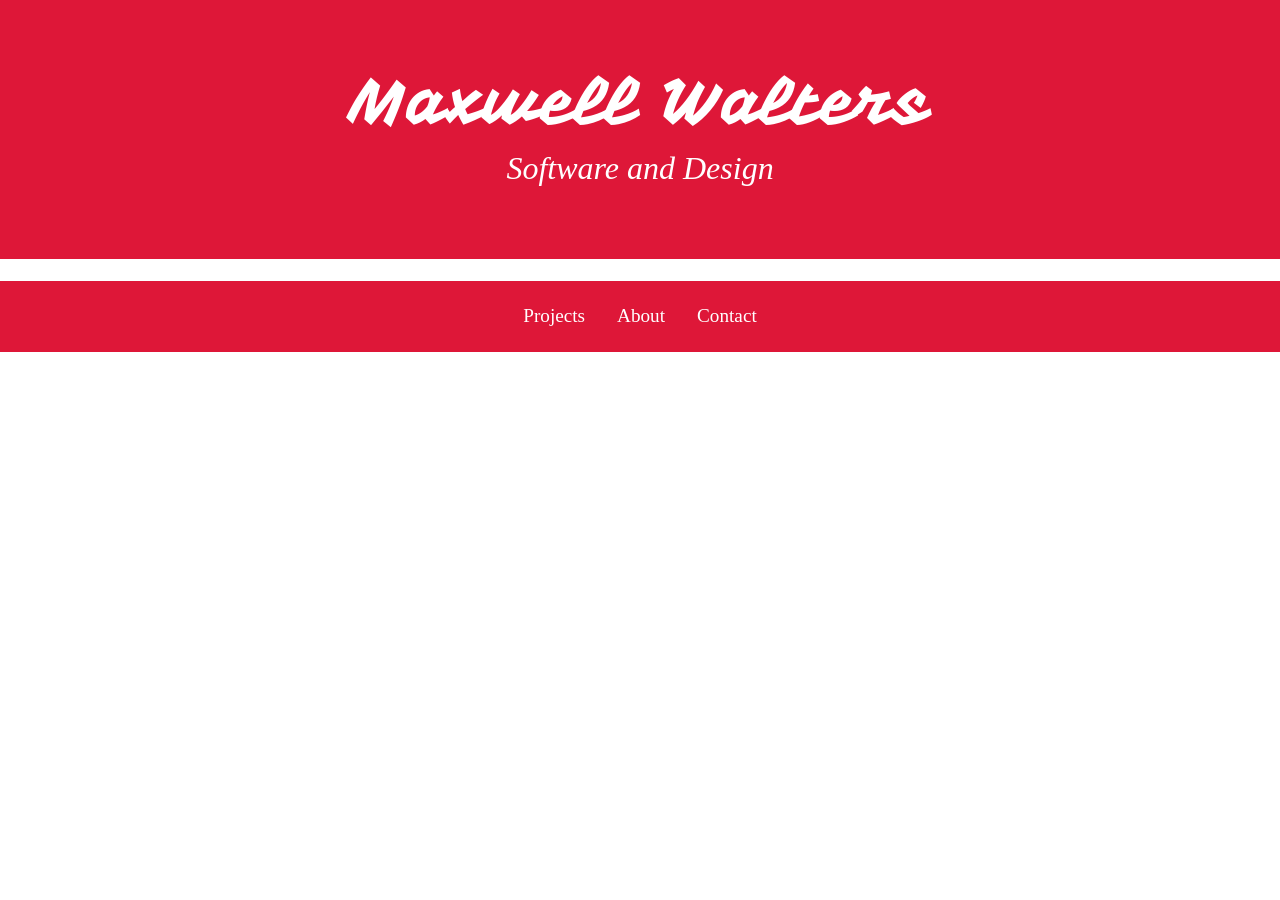
==== about.html @ e1e4d7de "Added links in navbar" ====
<!DOCTYPE html>
<html>
  <head>
    <meta charset="UTF-8">
    <meta name="viewport" content="width=device-width, initial-scale=1">
    <link rel="stylesheet" href="https://maxcdn.bootstrapcdn.com/bootstrap/4.0.0/css/bootstrap.min.css"
    integrity="sha384-Gn5384xqQ1aoWXA+058RXPxPg6fy4IWvTNh0E263XmFcJlSAwiGgFAW/dAiS6JXm" crossorigin="anonymous">
    <link href="https://fonts.googleapis.com/css?family=Old+Standard+TT|Vampiro+One" rel="stylesheet"> <!-- Old Standard TT and Vampiro One fonts -->
    <link rel="stylesheet" href="design/main.css" type="text/css">
    <title>Maxwell Walters</title>
  </head>
  <body>
    <!-- Header -->
    <div>
      <section class="jumbotron jumbotron-fluid">
        <h1>Maxwell Walters</h1>
        <h3>Software and Design<h2>
      </section>
    </div>
    <div class="navigation container-fluid">
      <ul class="nav justify-content-center">
        <li class="nav-item">
          <a class="nav-link" href="index.html">Projects</a>
        </li>
        <li class="nav-item">
          <a class="nav-link" href="about.html">About</a>
        </li>
        <li class="nav-item">
          <a class="nav-link" href="contact.html">Contact</a>
        </li>
      </ul>
    </div>
---- design/main.css ----
/*
HOW TO ADD VAMPIRO ONE AND OLD STANDARD TT IN CSS
font-family: 'Vampiro One', cursive;
font-family: 'Old Standard TT', serif;
*/

.jumbotron {
  background-color: #de1738;
  color: white;
}

.jumbotron h1 {
  font-family: "Vampiro One", cursive;
  text-align: center;
  color: white;
  font-size: 5vw;
}

.jumbotron h3 {
  font-family: "Old Standard TT", serif;
  font-style: italic;
  text-align: center;
  font-size: 2.5vw;
}

.navigation {
  background-color: #de1738;
  padding: 1vw 0vw 1vw 0vw;
  margin-top: -10px;
}

.navigation ul li a {
  font-family: "Old Standard TT", serif;
  font-size: 1.5vw;
  color: white;
}

.navigation ul li a:hover {
  font-family: "Old Standard TT", serif;
  font-size: 1.5vw;
  font-style: italic;
  color: #cccccc;
}

.underbar {
  padding-top: 20px;
}

.bottom-row {
  padding-bottom: 20px;
}
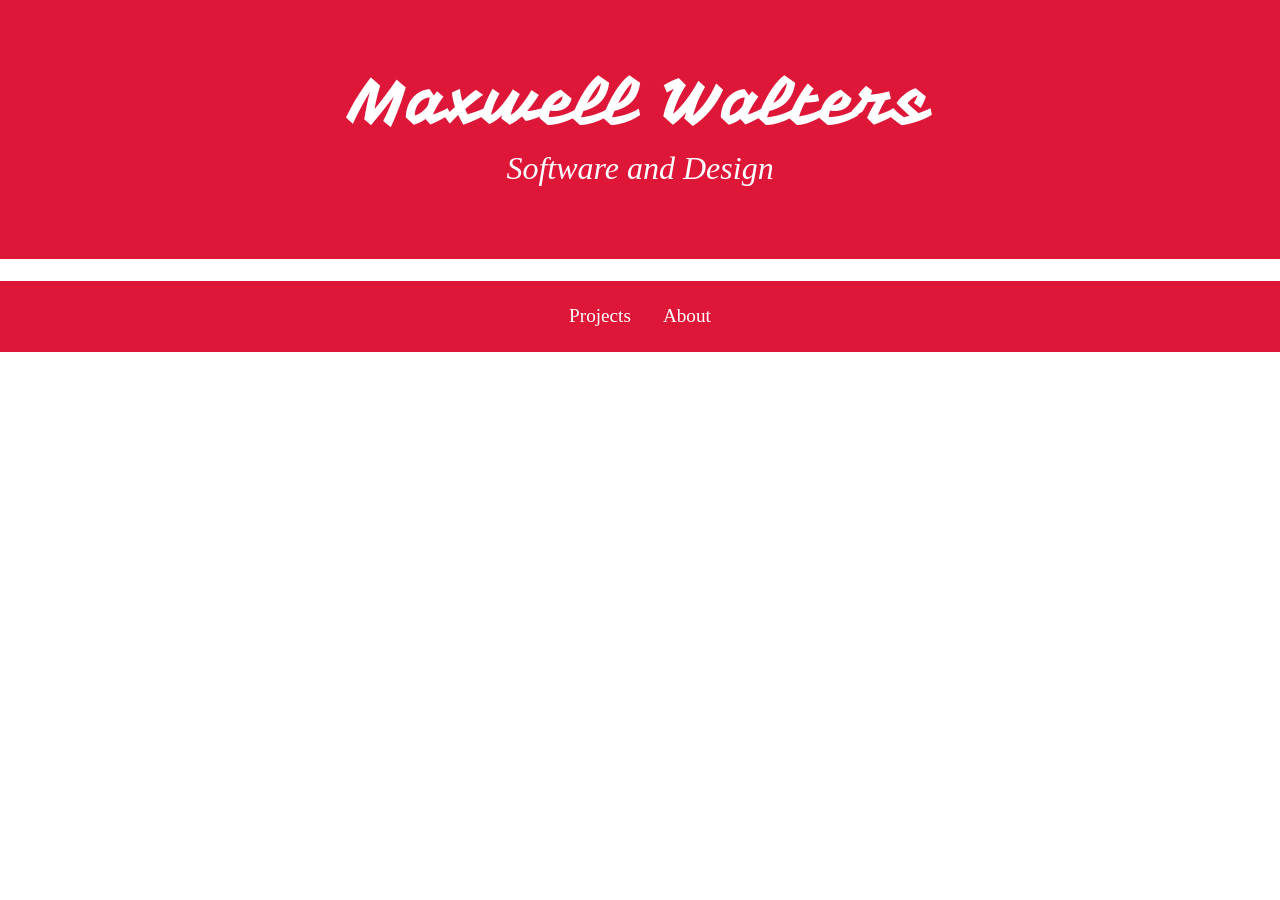
==== commit 7e0615ea: "Removed contact.html and removed links in navbar" ====
--- a/about.html
+++ b/about.html
@@ -25,8 +25,5 @@
         <li class="nav-item">
           <a class="nav-link" href="about.html">About</a>
         </li>
-        <li class="nav-item">
-          <a class="nav-link" href="contact.html">Contact</a>
-        </li>
       </ul>
     </div>
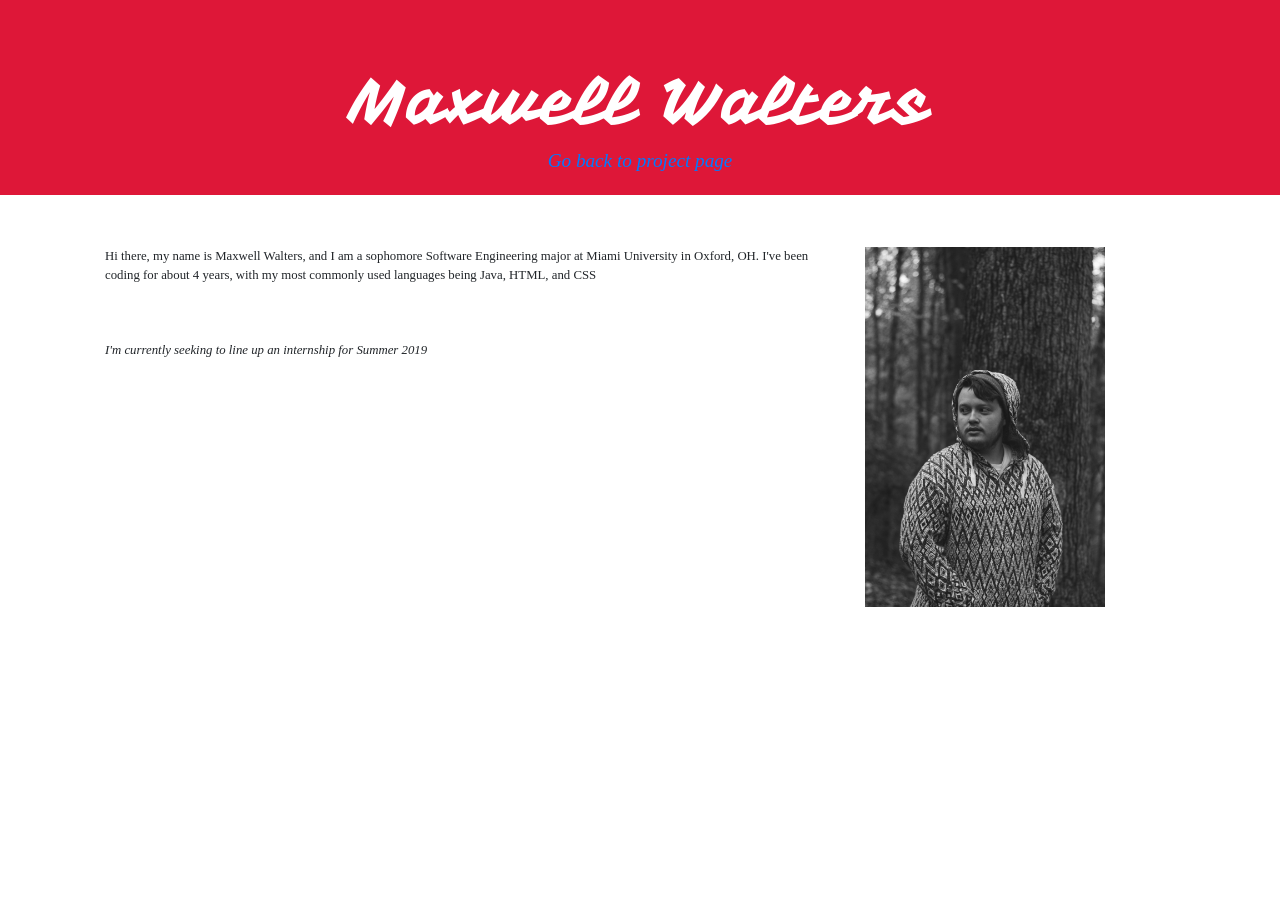
==== commit 5ecde43e: "added about page" ====
--- a/about.html
+++ b/about.html
@@ -12,18 +12,22 @@
   <body>
     <!-- Header -->
     <div>
-      <section class="jumbotron jumbotron-fluid">
+      <section class="jumbotron jumbotron-fluid" id="abouthead">
         <h1>Maxwell Walters</h1>
-        <h3>Software and Design<h2>
+        <h3 id="goback"><a href="index.html">Go back to project page</a></h3>
       </section>
     </div>
-    <div class="navigation container-fluid">
-      <ul class="nav justify-content-center">
-        <li class="nav-item">
-          <a class="nav-link" href="index.html">Projects</a>
-        </li>
-        <li class="nav-item">
-          <a class="nav-link" href="about.html">About</a>
-        </li>
-      </ul>
+    <!-- Page Content -->
+    <div class="about">
+      <div class="container">
+        <div class="row">
+          <div class="col-sm-8">
+            <p>Hi there, my name is Maxwell Walters, and I am a sophomore Software Engineering major at Miami University in Oxford, OH. I've been coding for about 4 years, with my most commonly used languages being Java, HTML, and CSS</p>
+            <p id="objective">I'm currently seeking to line up an internship for Summer 2019</p>
+          </div>
+          <div class="col-sm-4">
+            <img src="design/edgysmall-1.jpg"/>
+          </div>
+        </div>
+      </div>
     </div>
--- a/design/main.css
+++ b/design/main.css
@@ -21,6 +21,29 @@
   font-style: italic;
   text-align: center;
   font-size: 2.5vw;
+}
+
+#abouthead {
+  padding-bottom: 15px;
+}
+
+#goback {
+  font-family: "Old Standard TT", serif;
+  font-size: 1.5vw;
+  color: white;
+}
+
+#goback:hover {
+  font-family: "Old Standard TT", serif;
+  font-size: 1.5vw;
+  font-style: italic;
+  color: #cccccc;
+}
+
+#goback:visited {
+  font-family: "Old Standard TT", serif;
+  font-size: 1.5vw;
+  color: white;
 }
 
 .navigation {
@@ -49,3 +72,19 @@
 .bottom-row {
   padding-bottom: 20px;
 }
+
+.about img {
+  width: 80%;
+  height: auto;
+  padding: 20px 20px 20px 20px;
+}
+
+.about p {
+  font-family: "Old Standard TT", serif;
+  font-size: 1vw;
+  padding: 20px 0px 20px 20px;
+}
+
+#objective {
+  font-style: italic;
+}
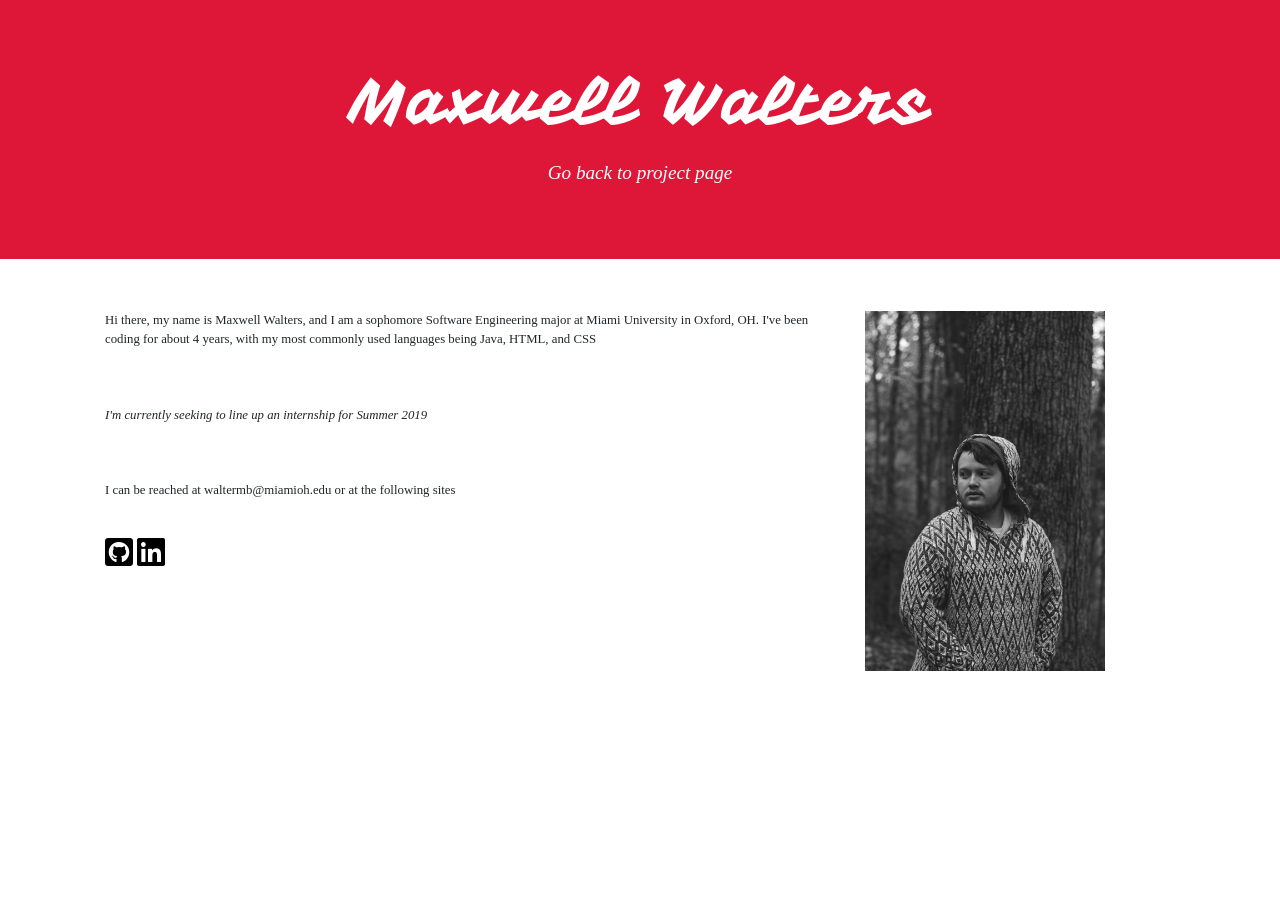
==== commit ee62c38d: "Finished about.html and made links on all pages open in new tabs" ====
--- a/about.html
+++ b/about.html
@@ -5,6 +5,7 @@
     <meta name="viewport" content="width=device-width, initial-scale=1">
     <link rel="stylesheet" href="https://maxcdn.bootstrapcdn.com/bootstrap/4.0.0/css/bootstrap.min.css"
     integrity="sha384-Gn5384xqQ1aoWXA+058RXPxPg6fy4IWvTNh0E263XmFcJlSAwiGgFAW/dAiS6JXm" crossorigin="anonymous">
+    <link href="https://use.fontawesome.com/releases/v5.0.8/css/all.css" rel="stylesheet">
     <link href="https://fonts.googleapis.com/css?family=Old+Standard+TT|Vampiro+One" rel="stylesheet"> <!-- Old Standard TT and Vampiro One fonts -->
     <link rel="stylesheet" href="design/main.css" type="text/css">
     <title>Maxwell Walters</title>
@@ -12,9 +13,9 @@
   <body>
     <!-- Header -->
     <div>
-      <section class="jumbotron jumbotron-fluid" id="abouthead">
+      <section class="jumbotron jumbotron-fluid">
         <h1>Maxwell Walters</h1>
-        <h3 id="goback"><a href="index.html">Go back to project page</a></h3>
+        <h3 ><a href="index.html">Go back to project page</a></h3>
       </section>
     </div>
     <!-- Page Content -->
@@ -24,6 +25,9 @@
           <div class="col-sm-8">
             <p>Hi there, my name is Maxwell Walters, and I am a sophomore Software Engineering major at Miami University in Oxford, OH. I've been coding for about 4 years, with my most commonly used languages being Java, HTML, and CSS</p>
             <p id="objective">I'm currently seeking to line up an internship for Summer 2019</p>
+            <p>I can be reached at waltermb@miamioh.edu or at the following sites</p>
+            <a href="https://github.com/warpaltarpers" target="_blank"><i class="fab fa-github-square fa-2x"></i></a>
+            <a href="https://www.linkedin.com/in/waltersmax/" target="_blank"><i class="fab fa-linkedin fa-2x"></i></a>
           </div>
           <div class="col-sm-4">
             <img src="design/edgysmall-1.jpg"/>
--- a/design/main.css
+++ b/design/main.css
@@ -23,33 +23,28 @@
   font-size: 2.5vw;
 }
 
-#abouthead {
-  padding-bottom: 15px;
-}
-
-#goback {
+.jumbotron h3 a {
   font-family: "Old Standard TT", serif;
   font-size: 1.5vw;
   color: white;
 }
 
-#goback:hover {
+.jumbotron h3 a:hover {
   font-family: "Old Standard TT", serif;
   font-size: 1.5vw;
   font-style: italic;
   color: #cccccc;
-}
-
-#goback:visited {
-  font-family: "Old Standard TT", serif;
-  font-size: 1.5vw;
-  color: white;
+  text-decoration: none;
 }
 
 .navigation {
   background-color: #de1738;
   padding: 1vw 0vw 1vw 0vw;
   margin-top: -10px;
+}
+
+#abouthead {
+  padding-bottom: 15px;
 }
 
 .navigation ul li a {
@@ -88,3 +83,21 @@
 #objective {
   font-style: italic;
 }
+
+.fa-github-square {
+  color: black;
+  padding-left: 20px;
+}
+
+.fa-github-square:hover {
+  color: #AAAAAA;
+  padding-left: 20px;
+}
+
+.fa-linkedin {
+  color: black;
+}
+
+.fa-linkedin:hover {
+  color: #AAAAAA;
+}
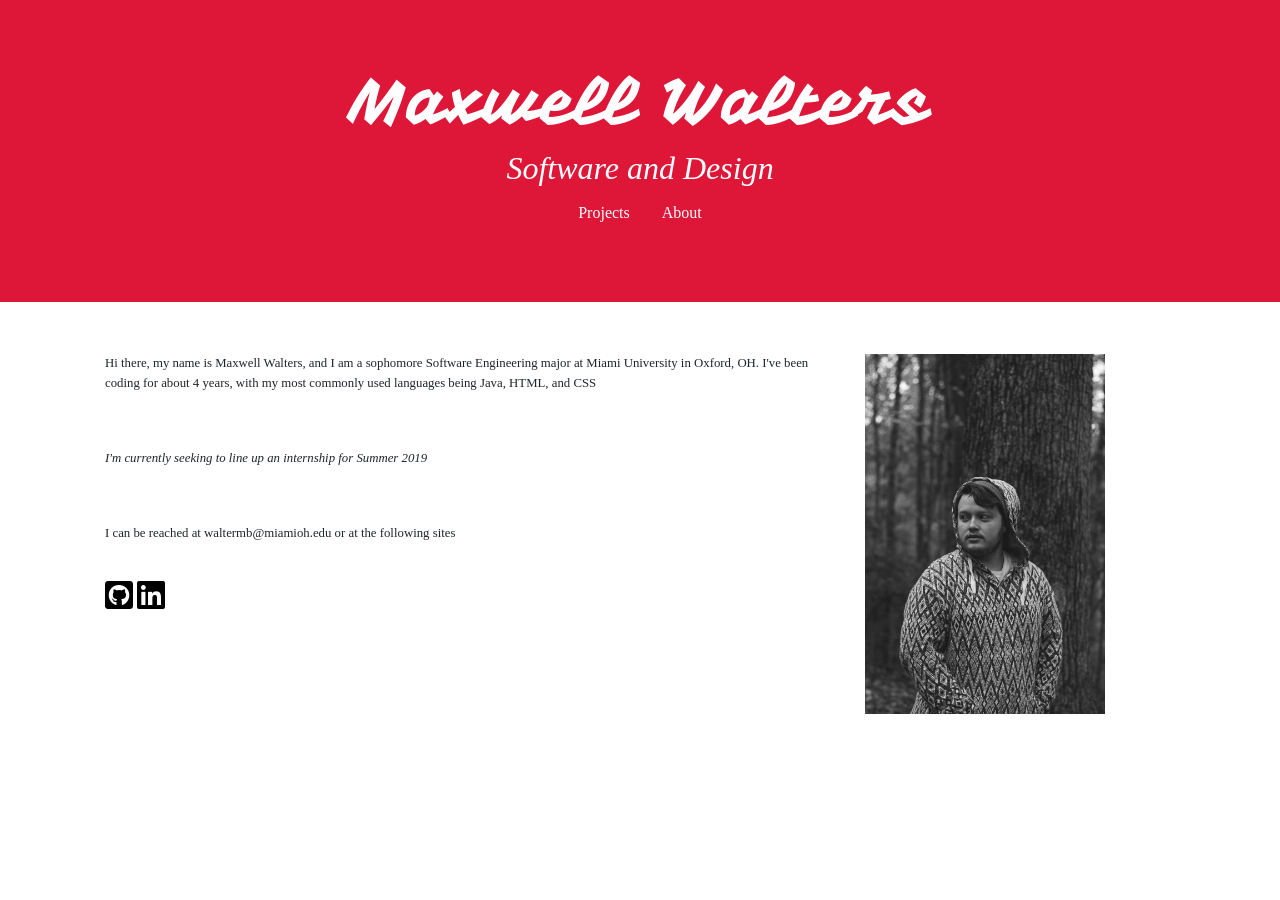
==== commit c122c9af: "fixed navbar" ====
--- a/about.html
+++ b/about.html
@@ -15,7 +15,15 @@
     <div>
       <section class="jumbotron jumbotron-fluid">
         <h1>Maxwell Walters</h1>
-        <h3 ><a href="index.html">Go back to project page</a></h3>
+        <h3>Software and Design<h2>
+        <ul class="nav justify-content-center">
+          <li class="nav-item">
+            <a class="nav-link" href="index.html">Projects</a>
+          </li>
+          <li class="nav-item">
+            <a class="nav-link" href="about.html">About</a>
+          </li>
+        </ul>
       </section>
     </div>
     <!-- Page Content -->
--- a/design/main.css
+++ b/design/main.css
@@ -47,15 +47,15 @@
   padding-bottom: 15px;
 }
 
-.navigation ul li a {
+.jumbotron ul li a {
   font-family: "Old Standard TT", serif;
-  font-size: 1.5vw;
+  font-size: 1.25vw;
   color: white;
 }
 
-.navigation ul li a:hover {
+.jumbotron ul li a:hover {
   font-family: "Old Standard TT", serif;
-  font-size: 1.5vw;
+  font-size: 1.25vw;
   font-style: italic;
   color: #cccccc;
 }
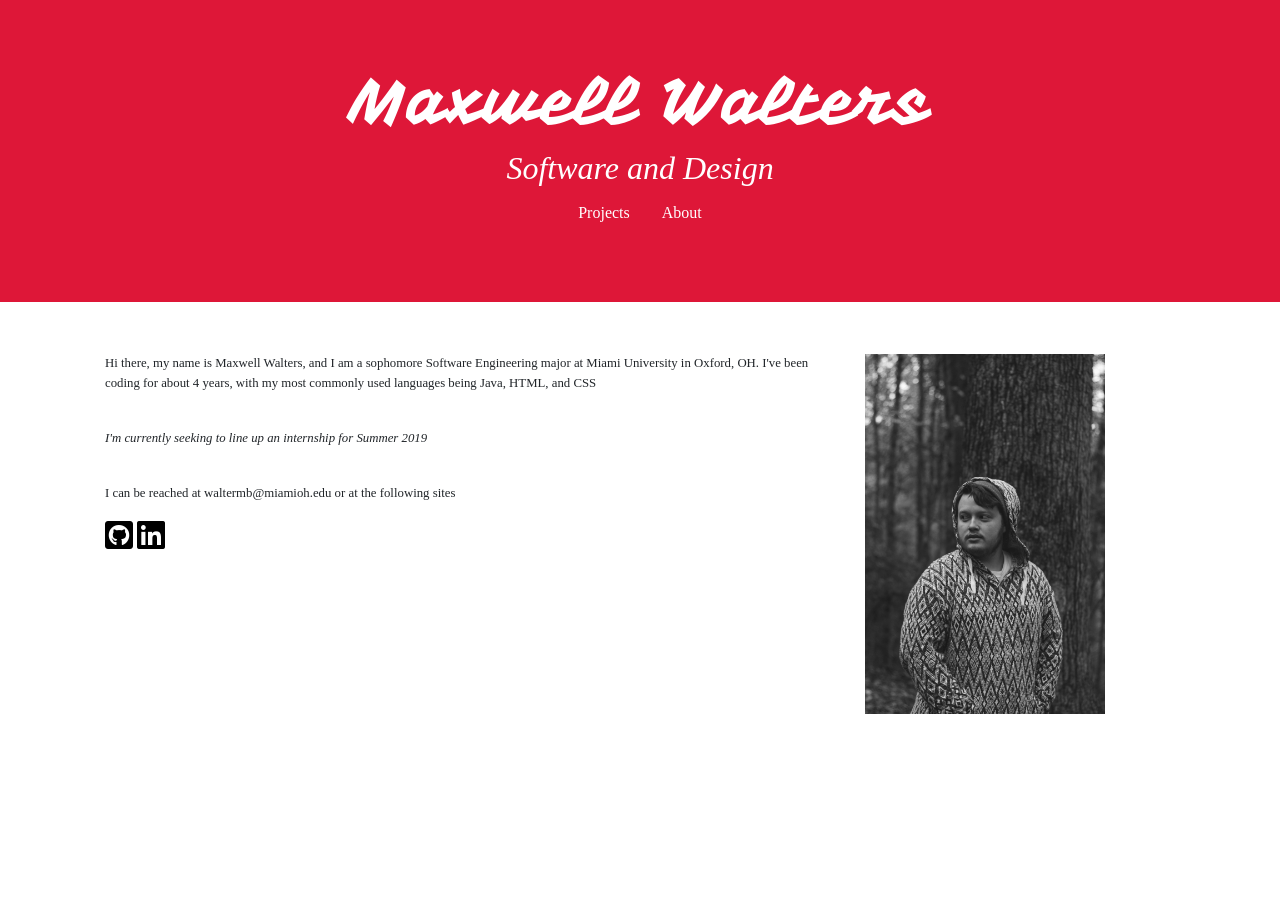
==== commit e146e031: "Adjustments" ====
--- a/about.html
+++ b/about.html
@@ -7,7 +7,7 @@
     integrity="sha384-Gn5384xqQ1aoWXA+058RXPxPg6fy4IWvTNh0E263XmFcJlSAwiGgFAW/dAiS6JXm" crossorigin="anonymous">
     <link href="https://use.fontawesome.com/releases/v5.0.8/css/all.css" rel="stylesheet">
     <link href="https://fonts.googleapis.com/css?family=Old+Standard+TT|Vampiro+One" rel="stylesheet"> <!-- Old Standard TT and Vampiro One fonts -->
-    <link rel="stylesheet" href="design/main.css" type="text/css">
+    <link rel="stylesheet" href="design/main.min.css" type="text/css">
     <title>Maxwell Walters</title>
   </head>
   <body>
@@ -43,3 +43,5 @@
         </div>
       </div>
     </div>
+  </body>
+</html>
--- a/design/main.min.css
+++ b/design/main.min.css
@@ -0,0 +1 @@
+.jumbotron,.jumbotron h3 a{color:#fff}.jumbotron,.navigation{background-color:#de1738}#objective,.jumbotron h3,.jumbotron h3 a:hover{font-style:italic}.jumbotron h1{font-family:"Vampiro One",cursive;text-align:center;color:#fff;font-size:5vw}.jumbotron h3{font-family:"Old Standard TT",serif;text-align:center;font-size:2.5vw}.jumbotron h3 a,.jumbotron h3 a:hover{font-family:"Old Standard TT",serif;font-size:1.5vw}.jumbotron h3 a:hover{color:#ccc;text-decoration:none}.jumbotron ul li a,.jumbotron ul li a:hover{font-size:1.25vw;font-family:"Old Standard TT",serif}.navigation{padding:1vw 0;margin-top:-10px}#abouthead{padding-bottom:15px}.jumbotron ul li a{color:#fff}.jumbotron ul li a:hover{font-style:italic;color:#ccc}.underbar{padding-top:20px}.bottom-row{padding-bottom:20px}.about img{width:80%;height:auto;padding:20px}.about p{font-family:"Old Standard TT",serif;font-size:1vw;padding:20px 0 0 20px}.fa-github-square{color:#000;padding-left:20px}.fa-github-square:hover{color:#AAA;padding-left:20px}.fa-linkedin{color:#000}.fa-linkedin:hover{color:#AAA}
